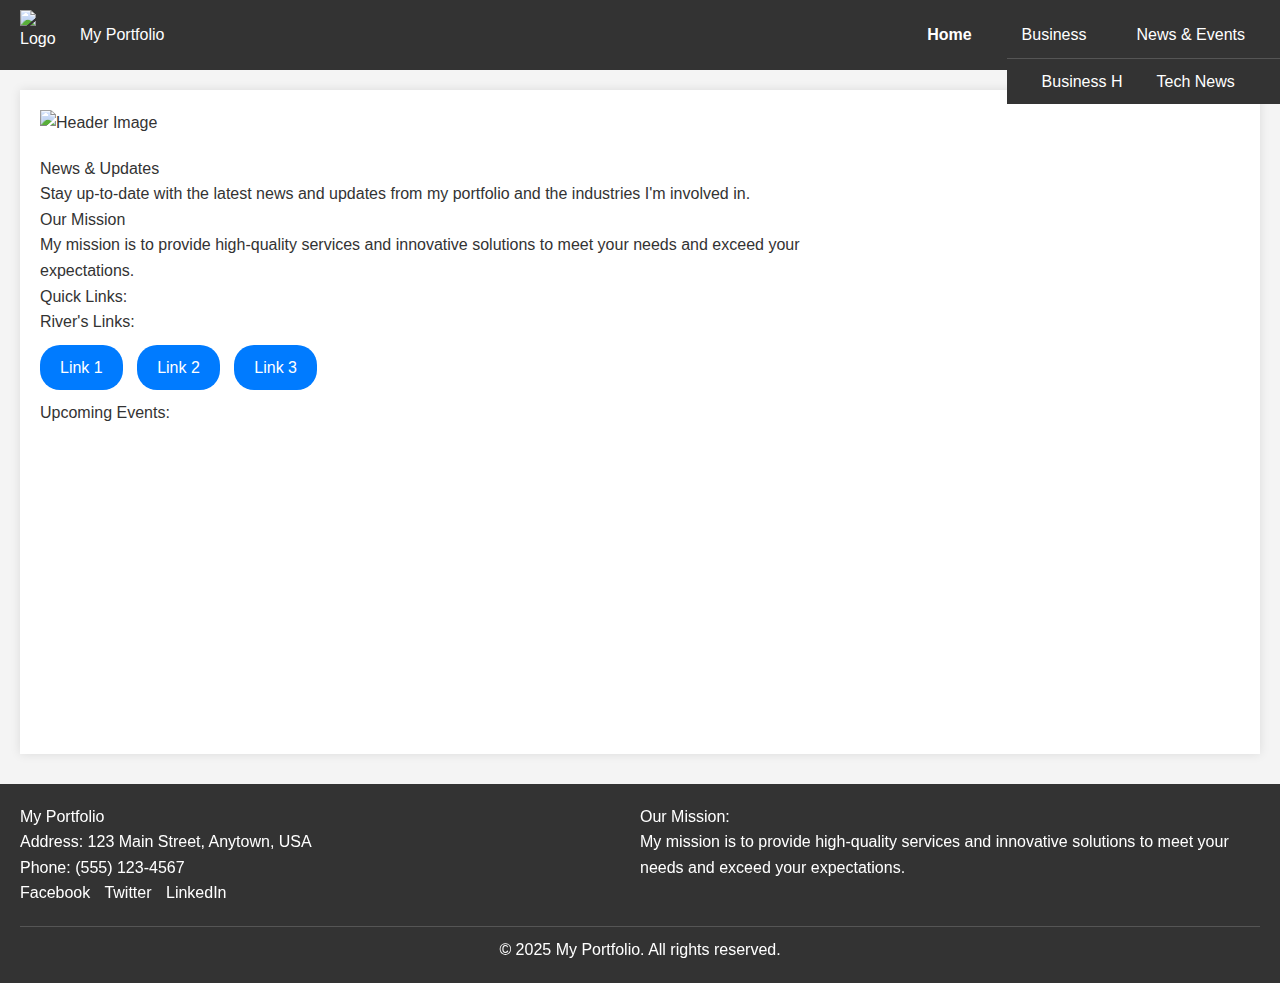
==== index.html @ 4716cccf "Update index.html" ====
<!DOCTYPE html>
<html lang="en">
<head>
    <meta charset="UTF-8">
    <meta name="viewport" content="width=device-width, initial-scale=1.0">
    <title>My Portfolio</title>
    <link rel="stylesheet" href="css/style.css">
</head>
<body>
    <header class="main-header">
        <div class="logo-name">
            <img src="images/logo.png" alt="Logo" class="logo">
            <h1>My Portfolio</h1>
        </div>
        <nav class="main-nav">
            <ul>
                <li><a href="index.html" class="active">Home</a></li>
                <li class="dropdown">
                    <a href="#">Business</a>
                    <ul class="dropdown-menu">
                        <li><a href="business-hours.html">Business Hours</a></li>
                        <li><a href="about.html">About My Business</a></li>
                    </ul>
                </li>
                <li class="dropdown">
                    <a href="#">News & Events</a>
                    <ul class="dropdown-menu">
                        <li><a href="tech-news.html">Tech News</a></li>
                        <li><a href="crime-news.html">Crime News</a></li>
                    </ul>
                </li>
            </ul>
        </nav>
    </header>

    <div class="container">
        <section class="hero">
            <img src="images/header-image.jpg" alt="Header Image" class="hero-image">
        </section>

        <section class="content-columns">
            <div class="left-column">
                <section class="news-updates">
                    <h2>News & Updates</h2>
                    <p>Stay up-to-date with the latest news and updates from my portfolio and the industries I'm involved in.</p>
                </section>

                <section class="our-mission">
                    <h2>Our Mission</h2>
                    <p>My mission is to provide high-quality services and innovative solutions to meet your needs and exceed your expectations.</p>
                </section>

                <section class="quick-links">
                    <h2>Quick Links:</h2>
                    <div class="rivers-links">
                        <h3>River's Links:</h3>
                        <div class="link-buttons">
                            <a href="#" class="pill-button" target="_blank">Link 1</a>
                            <a href="#" class="pill-button" target="_blank">Link 2</a>
                            <a href="#" class="pill-button" target="_blank">Link 3</a>
                            </div>
                    </div>
                </section>

                <section class="upcoming-events">
                    <h2>Upcoming Events:</h2>
                    <iframe src="https://calendar.google.com/calendar/embed?src=your_google_calendar_id&ctz=Your_Timezone" style="border: 0" width="100%" height="300" frameborder="0" scrolling="no"></iframe>
                    </section>
            </div>
            <div class="right-column">
                </div>
        </section>
    </div>

    <footer class="main-footer">
        <div class="footer-columns">
            <div class="footer-left">
                <h3>My Portfolio</h3>
                <p>Address: 123 Main Street, Anytown, USA</p>
                <p>Phone: (555) 123-4567</p>
                <div class="social-links">
                    <a href="#" target="_blank">Facebook</a>
                    <a href="#" target="_blank">Twitter</a>
                    <a href="#" target="_blank">LinkedIn</a>
                    </div>
            </div>
            <div class="footer-right">
                <h3>Our Mission:</h3>
                <p>My mission is to provide high-quality services and innovative solutions to meet your needs and exceed your expectations.</p>
            </div>
        </div>
        <div class="copyright">
            <p>&copy; 2025 My Portfolio. All rights reserved.</p>
        </div>
    </footer>

    <script src="js/script.js"></script>
</body>
</html>
---- css/style.css ----
/* Basic Reset */
body, h1, h2, h3, h4, h5, h6, p, ul, li, a {
    margin: 0;
    padding: 0;
    border: 0;
    font-size: 100%;
    font: inherit;
    vertical-align: baseline;
    text-decoration: none;
    list-style: none;
    color: inherit;
}

body {
    font-family: sans-serif;
    line-height: 1.6;
    background-color: #f4f4f4;
    color: #333;
}

.container {
    max-width: 1200px;
    margin: 20px auto;
    padding: 20px;
    background-color: #fff;
    box-shadow: 0 0 10px rgba(0, 0, 0, 0.1);
}

/* Header Styling */
.main-header {
    background-color: #333;
    color: #fff;
    padding: 10px 20px;
    display: flex;
    justify-content: space-between;
    align-items: center;
}

.logo-name {
    display: flex;
    align-items: center;
}

.logo {
    width: 50px;
    height: 50px;
    margin-right: 10px;
}

.main-nav ul {
    display: flex;
}

.main-nav ul li {
    margin-left: 20px;
    position: relative;
}

.main-nav ul li a {
    color: #fff;
    display: block;
    padding: 10px 15px;
}

.main-nav ul li a.active {
    font-weight: bold;
}

/* Dropdown Styling */
.dropdown-menu {
    position: absolute;
    top: 100%;
    left: 0;
    background-color: #333;
    border-top: 1px solid #555;
    display: none;
    z-index: 10;
}

.dropdown:hover .dropdown-menu {
    display: block;
}

.dropdown-menu li {
    margin: 0;
}

.dropdown-menu li a {
    padding: 10px 15px;
    display: block;
    width: 150px; /* Adjust width as needed */
}

.dropdown-menu li a:hover {
    background-color: #555;
}

.active-dropdown > a {
    font-weight: bold;
}

/* Hero Section */
.hero-image {
    width: 100%;
    height: auto;
    display: block;
    margin-bottom: 20px;
}

/* Content Columns */
.content-columns {
    display: flex;
    gap: 20px;
}

.left-column {
    flex: 2;
}

.right-column {
    flex: 1;
}

/* Pill Button */
.pill-button {
    display: inline-block;
    padding: 10px 20px;
    background-color: #007bff;
    color: #fff;
    border-radius: 20px;
    margin-right: 10px;
    margin-bottom: 10px;
}

.pill-button:hover {
    background-color: #0056b3;
}

.rivers-links .link-buttons {
    margin-top: 10px;
}

/* Footer Styling */
.main-footer {
    background-color: #333;
    color: #fff;
    padding: 20px;
    margin-top: 30px;
}

.footer-columns {
    display: flex;
    justify-content: space-between;
    margin-bottom: 20px;
}

.footer-left, .footer-right {
    flex: 1;
}

.footer-right h3 {
    margin-top: 0;
}

.social-links a {
    color: #fff;
    margin-right: 10px;
}

.copyright {
    text-align: center;
    padding-top: 10px;
    border-top: 1px solid #555;
}
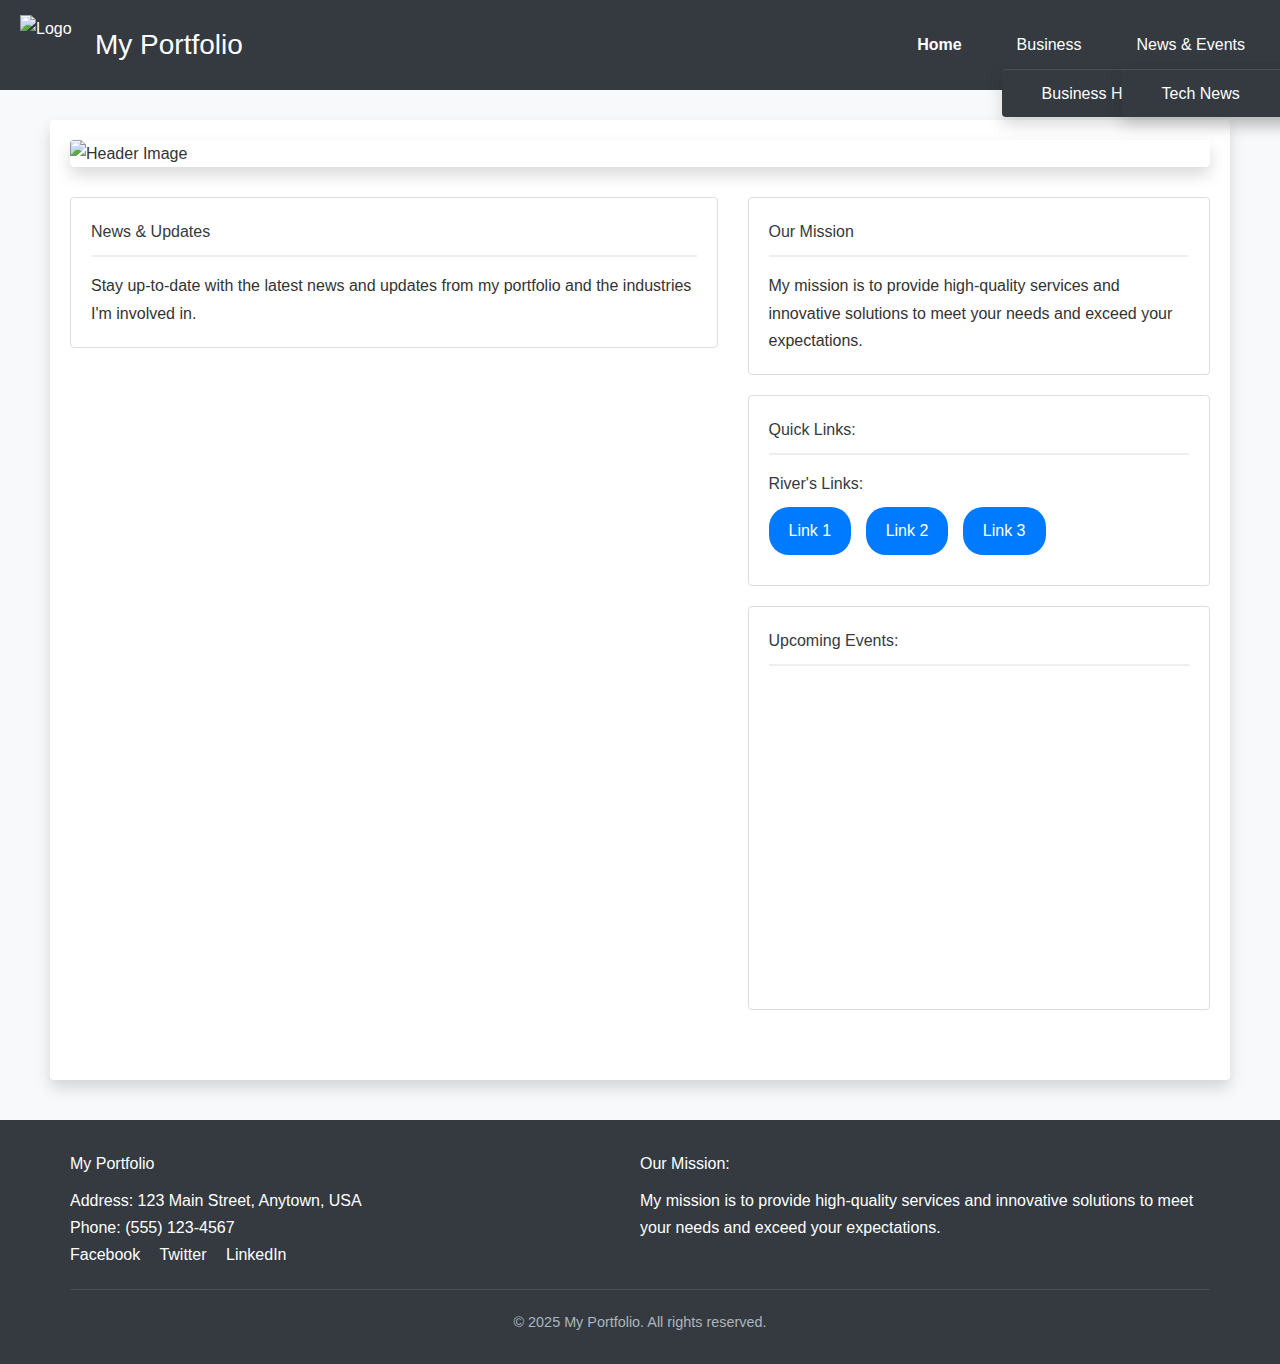
==== commit cfc3333b: "Update index.html" ====
--- a/index.html
+++ b/index.html
@@ -44,7 +44,8 @@
                     <h2>News & Updates</h2>
                     <p>Stay up-to-date with the latest news and updates from my portfolio and the industries I'm involved in.</p>
                 </section>
-
+            </div>
+            <div class="right-column">
                 <section class="our-mission">
                     <h2>Our Mission</h2>
                     <p>My mission is to provide high-quality services and innovative solutions to meet your needs and exceed your expectations.</p>
@@ -54,7 +55,7 @@
                     <h2>Quick Links:</h2>
                     <div class="rivers-links">
                         <h3>River's Links:</h3>
-                        <div class="link-buttons">
+                        <div class="link-buttons-vertical">
                             <a href="#" class="pill-button" target="_blank">Link 1</a>
                             <a href="#" class="pill-button" target="_blank">Link 2</a>
                             <a href="#" class="pill-button" target="_blank">Link 3</a>
@@ -67,8 +68,6 @@
                     <iframe src="https://calendar.google.com/calendar/embed?src=your_google_calendar_id&ctz=Your_Timezone" style="border: 0" width="100%" height="300" frameborder="0" scrolling="no"></iframe>
                     </section>
             </div>
-            <div class="right-column">
-                </div>
         </section>
     </div>
 
--- a/css/style.css
+++ b/css/style.css
@@ -12,28 +12,31 @@
 }
 
 body {
-    font-family: sans-serif;
-    line-height: 1.6;
-    background-color: #f4f4f4;
+    font-family: 'Segoe UI', Tahoma, Geneva, Verdana, sans-serif; /* More modern font */
+    line-height: 1.7; /* Improved readability */
+    background-color: #f8f9fa; /* Lighter background */
     color: #333;
+    margin: 0; /* Ensure no default body margin */
 }
 
 .container {
-    max-width: 1200px;
-    margin: 20px auto;
+    max-width: 1140px; /* Standard Bootstrap container width */
+    margin: 30px auto; /* More top/bottom margin */
     padding: 20px;
     background-color: #fff;
-    box-shadow: 0 0 10px rgba(0, 0, 0, 0.1);
+    box-shadow: 0 0.5rem 1rem rgba(0, 0, 0, 0.15); /* Softer shadow */
+    border-radius: 0.25rem; /* Slightly rounded corners */
 }
 
 /* Header Styling */
 .main-header {
-    background-color: #333;
-    color: #fff;
-    padding: 10px 20px;
+    background-color: #343a40; /* Darker, more professional header */
+    color: #fff;
+    padding: 15px 20px;
     display: flex;
     justify-content: space-between;
     align-items: center;
+    margin-bottom: 20px; /* Space below header */
 }
 
 .logo-name {
@@ -42,9 +45,13 @@
 }
 
 .logo {
-    width: 50px;
-    height: 50px;
-    margin-right: 10px;
+    width: 60px;
+    height: 60px;
+    margin-right: 15px;
+}
+
+.logo-name h1 {
+    font-size: 1.75rem; /* Slightly larger logo name */
 }
 
 .main-nav ul {
@@ -52,7 +59,7 @@
 }
 
 .main-nav ul li {
-    margin-left: 20px;
+    margin-left: 25px;
     position: relative;
 }
 
@@ -60,10 +67,16 @@
     color: #fff;
     display: block;
     padding: 10px 15px;
+    transition: color 0.3s ease; /* Smooth hover effect */
+}
+
+.main-nav ul li a:hover {
+    color: #adb5bd; /* Lighter color on hover */
 }
 
 .main-nav ul li a.active {
     font-weight: bold;
+    color: #fff; /* Ensure active link is still white */
 }
 
 /* Dropdown Styling */
@@ -71,10 +84,12 @@
     position: absolute;
     top: 100%;
     left: 0;
-    background-color: #333;
-    border-top: 1px solid #555;
+    background-color: #343a40;
+    border-top: 1px solid #495057;
     display: none;
     z-index: 10;
+    border-radius: 0.25rem;
+    box-shadow: 0 0.5rem 1rem rgba(0, 0, 0, 0.15);
 }
 
 .dropdown:hover .dropdown-menu {
@@ -86,13 +101,13 @@
 }
 
 .dropdown-menu li a {
-    padding: 10px 15px;
-    display: block;
-    width: 150px; /* Adjust width as needed */
+    padding: 10px 20px;
+    display: block;
+    width: 200px; /* Adjust width as needed */
 }
 
 .dropdown-menu li a:hover {
-    background-color: #555;
+    background-color: #495057;
 }
 
 .active-dropdown > a {
@@ -100,25 +115,46 @@
 }
 
 /* Hero Section */
+.hero {
+    margin-bottom: 30px;
+}
+
 .hero-image {
     width: 100%;
     height: auto;
     display: block;
-    margin-bottom: 20px;
+    border-radius: 0.25rem;
+    box-shadow: 0 0.5rem 1rem rgba(0, 0, 0, 0.15);
 }
 
 /* Content Columns */
 .content-columns {
     display: flex;
-    gap: 20px;
+    gap: 30px;
+    margin-bottom: 30px;
 }
 
 .left-column {
-    flex: 2;
+    flex: 7; /* Adjust proportions as needed */
 }
 
 .right-column {
-    flex: 1;
+    flex: 5; /* Adjust proportions as needed */
+}
+
+.news-updates, .our-mission, .quick-links, .upcoming-events {
+    background-color: #fff;
+    padding: 20px;
+    margin-bottom: 20px;
+    border: 1px solid #ddd;
+    border-radius: 0.25rem;
+}
+
+.news-updates h2, .our-mission h2, .quick-links h2, .upcoming-events h2 {
+    border-bottom: 2px solid #eee;
+    padding-bottom: 10px;
+    margin-bottom: 15px;
+    color: #343a40; /* Darker heading color */
 }
 
 /* Pill Button */
@@ -130,45 +166,72 @@
     border-radius: 20px;
     margin-right: 10px;
     margin-bottom: 10px;
+    transition: background-color 0.3s ease;
 }
 
 .pill-button:hover {
     background-color: #0056b3;
 }
 
+.rivers-links {
+    margin-top: 15px;
+}
+
+.rivers-links h3 {
+    margin-top: 0;
+    margin-bottom: 10px;
+    color: #343a40;
+}
+
 .rivers-links .link-buttons {
     margin-top: 10px;
 }
 
 /* Footer Styling */
 .main-footer {
-    background-color: #333;
-    color: #fff;
-    padding: 20px;
-    margin-top: 30px;
+    background-color: #343a40;
+    color: #fff;
+    padding: 30px 20px;
+    margin-top: 40px;
 }
 
 .footer-columns {
     display: flex;
     justify-content: space-between;
-    margin-bottom: 20px;
+    max-width: 1140px;
+    margin: 0 auto;
+    padding-bottom: 20px;
+    border-bottom: 1px solid #495057;
 }
 
 .footer-left, .footer-right {
     flex: 1;
 }
 
+/* Corrected Footer Order */
+.footer-left h3 {
+    margin-top: 0;
+    margin-bottom: 10px;
+}
+
 .footer-right h3 {
     margin-top: 0;
+    margin-bottom: 10px;
 }
 
 .social-links a {
     color: #fff;
-    margin-right: 10px;
+    margin-right: 15px;
+    transition: color 0.3s ease;
+}
+
+.social-links a:hover {
+    color: #adb5bd;
 }
 
 .copyright {
     text-align: center;
-    padding-top: 10px;
-    border-top: 1px solid #555;
-}
+    padding-top: 20px;
+    color: #adb5bd;
+    font-size: 0.9em;
+}
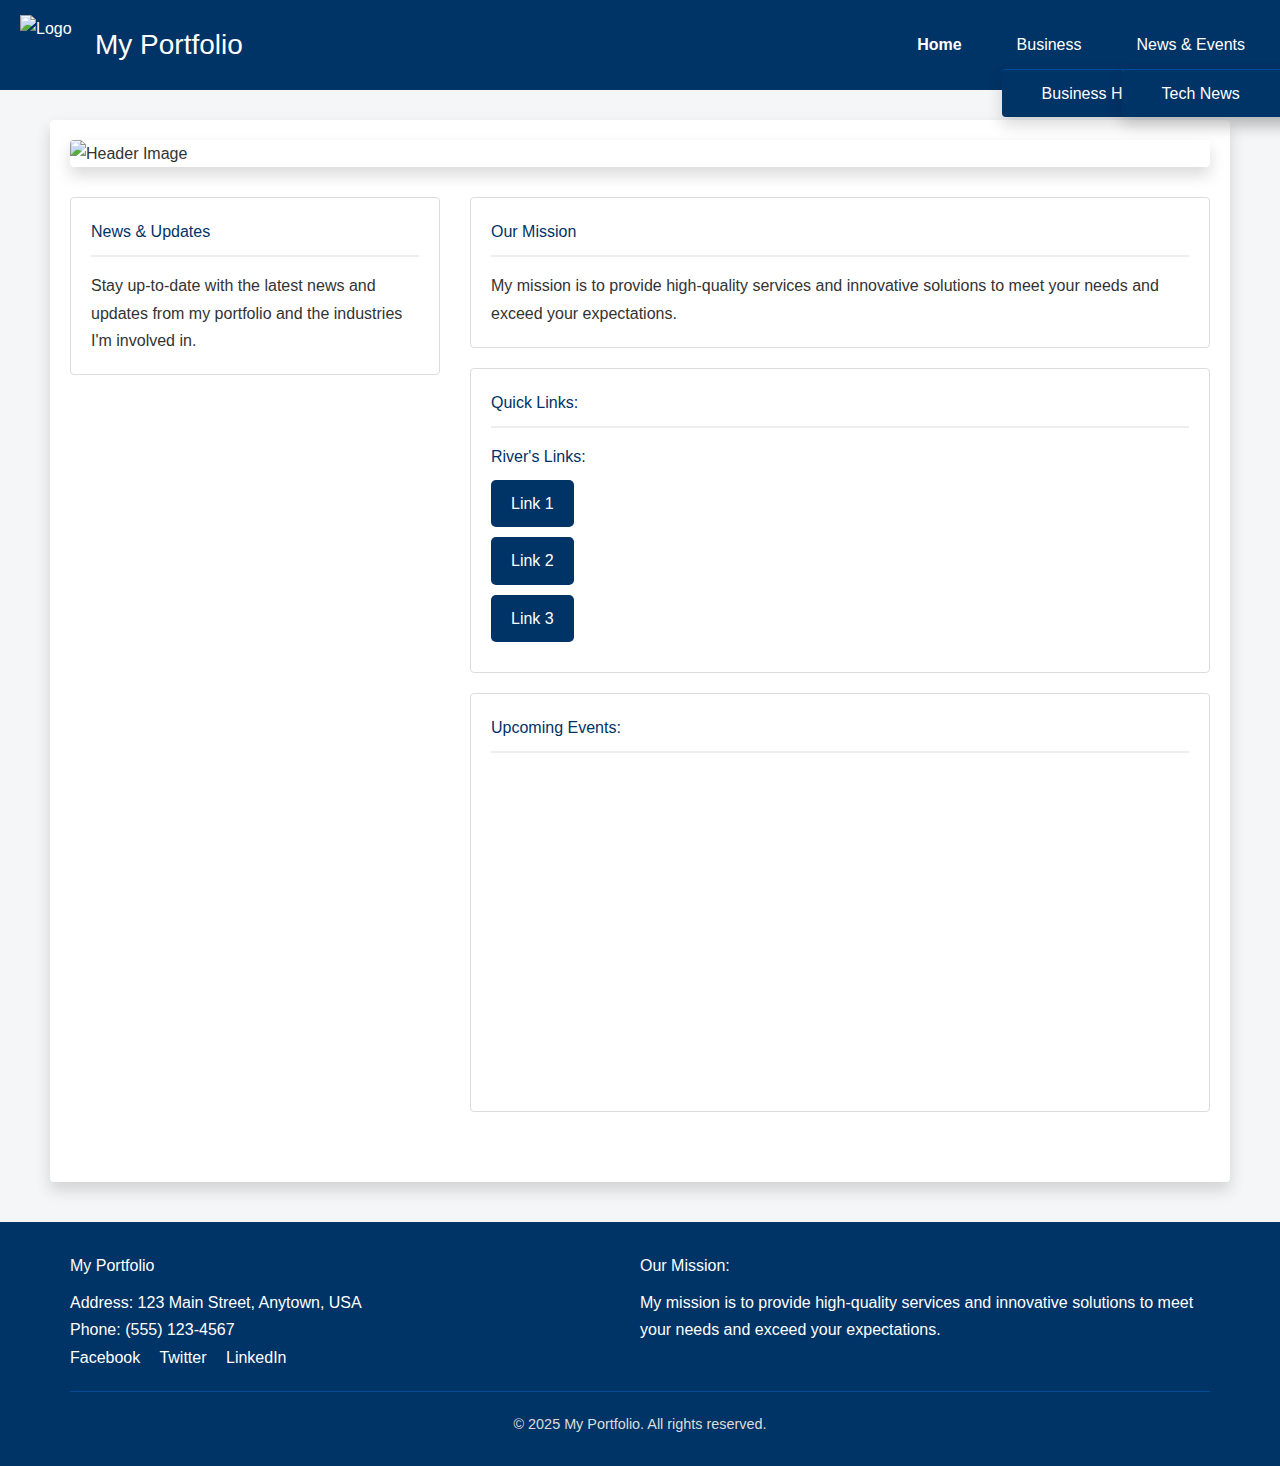
==== commit 9fcfaad8: "Update index.html" ====
--- a/index.html
+++ b/index.html
@@ -13,24 +13,24 @@
             <h1>My Portfolio</h1>
         </div>
         <nav class="main-nav">
-            <ul>
-                <li><a href="index.html" class="active">Home</a></li>
-                <li class="dropdown">
-                    <a href="#">Business</a>
-                    <ul class="dropdown-menu">
-                        <li><a href="business-hours.html">Business Hours</a></li>
-                        <li><a href="about.html">About My Business</a></li>
-                    </ul>
-                </li>
-                <li class="dropdown">
-                    <a href="#">News & Events</a>
-                    <ul class="dropdown-menu">
-                        <li><a href="tech-news.html">Tech News</a></li>
-                        <li><a href="crime-news.html">Crime News</a></li>
-                    </ul>
-                </li>
+    <ul>
+        <li><a href="index.html" class="active">Home</a></li>
+        <li class="dropdown">
+            <a href="#">Business</a>
+            <ul class="dropdown-menu">
+                <li><a href="business-hours.html">Business Hours</a></li>
+                <li><a href="about.html">About My Business</a></li>
             </ul>
-        </nav>
+        </li>
+        <li class="dropdown">
+            <a href="#">News & Events</a>
+            <ul class="dropdown-menu">
+                <li><a href="tech-news.html">Tech News</a></li>
+                <li><a href="crime-news.html">Crime News</a></li>
+            </ul>
+        </li>
+    </ul>
+</nav>
     </header>
 
     <div class="container">
--- a/css/style.css
+++ b/css/style.css
@@ -12,31 +12,31 @@
 }
 
 body {
-    font-family: 'Segoe UI', Tahoma, Geneva, Verdana, sans-serif; /* More modern font */
-    line-height: 1.7; /* Improved readability */
-    background-color: #f8f9fa; /* Lighter background */
+    font-family: 'Segoe UI', Tahoma, Geneva, Verdana, sans-serif;
+    line-height: 1.7;
+    background-color: #f4f6f8; /* Very light gray background */
     color: #333;
-    margin: 0; /* Ensure no default body margin */
+    margin: 0;
 }
 
 .container {
-    max-width: 1140px; /* Standard Bootstrap container width */
-    margin: 30px auto; /* More top/bottom margin */
+    max-width: 1140px;
+    margin: 30px auto;
     padding: 20px;
     background-color: #fff;
-    box-shadow: 0 0.5rem 1rem rgba(0, 0, 0, 0.15); /* Softer shadow */
-    border-radius: 0.25rem; /* Slightly rounded corners */
+    box-shadow: 0 0.5rem 1rem rgba(0, 0, 0, 0.15);
+    border-radius: 0.25rem;
 }
 
 /* Header Styling */
 .main-header {
-    background-color: #343a40; /* Darker, more professional header */
+    background-color: #003366; /* Dark Blue Header */
     color: #fff;
     padding: 15px 20px;
     display: flex;
     justify-content: space-between;
     align-items: center;
-    margin-bottom: 20px; /* Space below header */
+    margin-bottom: 20px;
 }
 
 .logo-name {
@@ -51,7 +51,7 @@
 }
 
 .logo-name h1 {
-    font-size: 1.75rem; /* Slightly larger logo name */
+    font-size: 1.75rem;
 }
 
 .main-nav ul {
@@ -67,16 +67,16 @@
     color: #fff;
     display: block;
     padding: 10px 15px;
-    transition: color 0.3s ease; /* Smooth hover effect */
+    transition: color 0.3s ease;
 }
 
 .main-nav ul li a:hover {
-    color: #adb5bd; /* Lighter color on hover */
+    color: #ddd;
 }
 
 .main-nav ul li a.active {
     font-weight: bold;
-    color: #fff; /* Ensure active link is still white */
+    color: #fff;
 }
 
 /* Dropdown Styling */
@@ -84,8 +84,8 @@
     position: absolute;
     top: 100%;
     left: 0;
-    background-color: #343a40;
-    border-top: 1px solid #495057;
+    background-color: #003366; /* Dark Blue Dropdown */
+    border-top: 1px solid #004d99;
     display: none;
     z-index: 10;
     border-radius: 0.25rem;
@@ -103,11 +103,11 @@
 .dropdown-menu li a {
     padding: 10px 20px;
     display: block;
-    width: 200px; /* Adjust width as needed */
+    width: 200px;
 }
 
 .dropdown-menu li a:hover {
-    background-color: #495057;
+    background-color: #004d99;
 }
 
 .active-dropdown > a {
@@ -135,11 +135,11 @@
 }
 
 .left-column {
-    flex: 7; /* Adjust proportions as needed */
+    flex: 4; /* Adjusted to be narrower */
 }
 
 .right-column {
-    flex: 5; /* Adjust proportions as needed */
+    flex: 8; /* Adjusted to be wider */
 }
 
 .news-updates, .our-mission, .quick-links, .upcoming-events {
@@ -154,14 +154,14 @@
     border-bottom: 2px solid #eee;
     padding-bottom: 10px;
     margin-bottom: 15px;
-    color: #343a40; /* Darker heading color */
+    color: #003366; /* Dark Blue Headings */
 }
 
 /* Pill Button */
 .pill-button {
     display: inline-block;
     padding: 10px 20px;
-    background-color: #007bff;
+    background-color: #007bff; /* Keeping a blue for accent */
     color: #fff;
     border-radius: 20px;
     margin-right: 10px;
@@ -180,16 +180,41 @@
 .rivers-links h3 {
     margin-top: 0;
     margin-bottom: 10px;
-    color: #343a40;
-}
-
-.rivers-links .link-buttons {
-    margin-top: 10px;
+    color: #003366; /* Dark Blue Title */
+    display: block;
+}
+
+/* Vertical Button Layout */
+.rivers-links .link-buttons-vertical {
+    margin-top: 0;
+}
+
+.rivers-links .link-buttons-vertical .pill-button {
+    display: block;
+    margin-bottom: 10px;
+    margin-right: 0;
+    width: fit-content;
+    background-color: #003366; /* Dark Blue Buttons */
+    border-radius: 5px; /* Slightly Rounded Corners */
+}
+
+.rivers-links .link-buttons-vertical .pill-button:hover {
+    background-color: #004d99;
+}
+
+.rivers-links .link-buttons-vertical .pill-button a {
+    color: #fff; /* White text for buttons */
+    display: block; /* Make the entire button clickable */
+    padding: 10px 15px; /* Add padding to the link inside the button */
+}
+
+.upcoming-events iframe {
+    margin-top: 15px;
 }
 
 /* Footer Styling */
 .main-footer {
-    background-color: #343a40;
+    background-color: #003366; /* Dark Blue Footer */
     color: #fff;
     padding: 30px 20px;
     margin-top: 40px;
@@ -201,7 +226,7 @@
     max-width: 1140px;
     margin: 0 auto;
     padding-bottom: 20px;
-    border-bottom: 1px solid #495057;
+    border-bottom: 1px solid #004d99;
 }
 
 .footer-left, .footer-right {
@@ -226,12 +251,12 @@
 }
 
 .social-links a:hover {
-    color: #adb5bd;
+    color: #ddd;
 }
 
 .copyright {
     text-align: center;
     padding-top: 20px;
-    color: #adb5bd;
+    color: #ddd;
     font-size: 0.9em;
 }
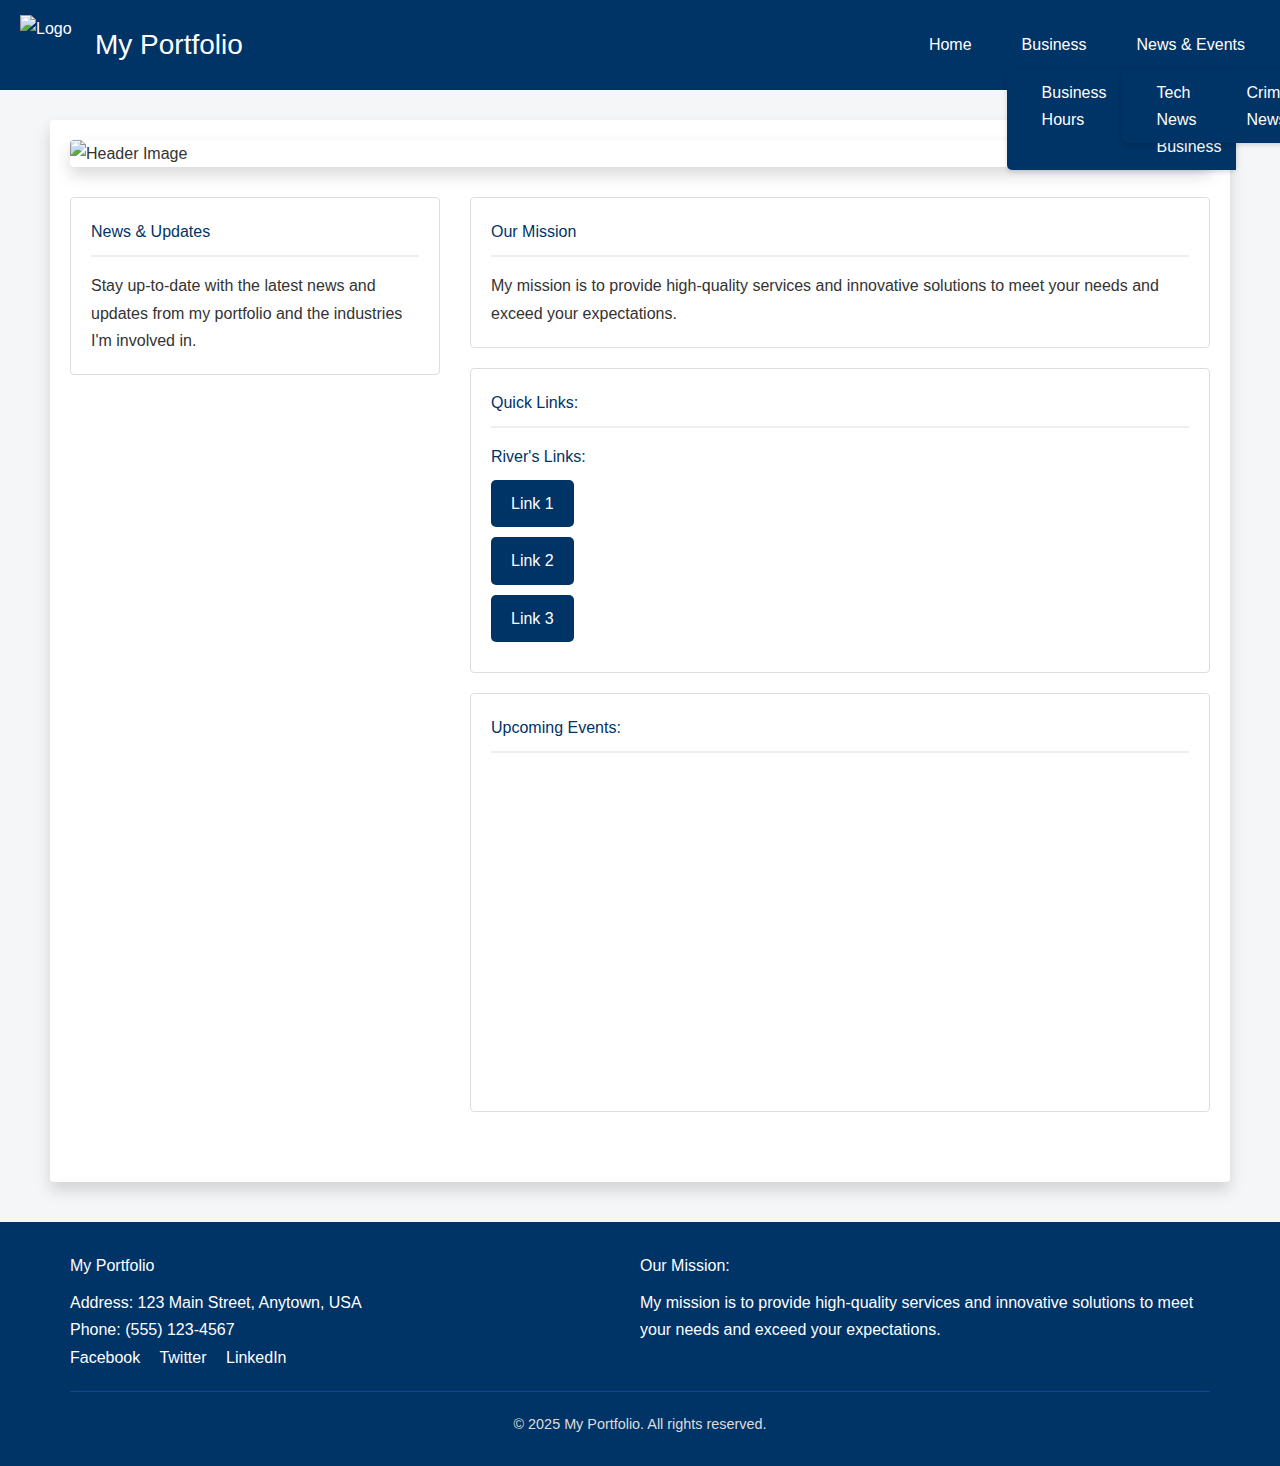
==== commit 1abaf9c0: "Update index.html" ====
--- a/index.html
+++ b/index.html
@@ -8,30 +8,30 @@
 </head>
 <body>
     <header class="main-header">
-        <div class="logo-name">
-            <img src="images/logo.png" alt="Logo" class="logo">
-            <h1>My Portfolio</h1>
-        </div>
-        <nav class="main-nav">
-    <ul>
-        <li><a href="index.html" class="active">Home</a></li>
-        <li class="dropdown">
-            <a href="#">Business</a>
-            <ul class="dropdown-menu">
-                <li><a href="business-hours.html">Business Hours</a></li>
-                <li><a href="about.html">About My Business</a></li>
-            </ul>
-        </li>
-        <li class="dropdown">
-            <a href="#">News & Events</a>
-            <ul class="dropdown-menu">
-                <li><a href="tech-news.html">Tech News</a></li>
-                <li><a href="crime-news.html">Crime News</a></li>
-            </ul>
-        </li>
-    </ul>
-</nav>
-    </header>
+    <div class="logo-name">
+        <img src="images/logo.png" alt="Logo" class="logo">
+        <h1>My Portfolio</h1>
+    </div>
+    <nav class="main-nav">
+        <ul>
+            <li><a href="index.html" class="active">Home</a></li>
+            <li class="dropdown">
+                <a href="#">Business</a>
+                <ul class="dropdown-menu">
+                    <li><a href="business-hours.html">Business Hours</a></li>
+                    <li><a href="about.html">About My Business</a></li>
+                </ul>
+            </li>
+            <li class="dropdown">
+                <a href="#">News & Events</a>
+                <ul class="dropdown-menu">
+                    <li><a href="tech-news.html">Tech News</a></li>
+                    <li><a href="crime-news.html">Crime News</a></li>
+                </ul>
+            </li>
+        </ul>
+    </nav>
+</header>
 
     <div class="container">
         <section class="hero">
--- a/css/style.css
+++ b/css/style.css
@@ -54,46 +54,47 @@
     font-size: 1.75rem;
 }
 
+/* Main Navigation */
 .main-nav ul {
-    display: flex;
+    list-style: none;
+    display: flex;
+    padding: 0;
+    margin: 0;
 }
 
 .main-nav ul li {
-    margin-left: 25px;
     position: relative;
+    margin-left: 20px;
 }
 
 .main-nav ul li a {
     color: #fff;
-    display: block;
     padding: 10px 15px;
-    transition: color 0.3s ease;
+    display: inline-block;
+    background-color: #003366; /* Dark blue */
+    transition: background-color 0.3s ease;
 }
 
 .main-nav ul li a:hover {
-    color: #ddd;
-}
-
-.main-nav ul li a.active {
-    font-weight: bold;
-    color: #fff;
-}
-
-/* Dropdown Styling */
+    background-color: #004d99; /* Lighter blue */
+}
+
+/* Dropdown Menu */
 .dropdown-menu {
+    display: none; /* Hidden by default */
     position: absolute;
-    top: 100%;
+    top: 100%; /* Aligns dropdown below the parent */
     left: 0;
-    background-color: #003366; /* Dark Blue Dropdown */
-    border-top: 1px solid #004d99;
-    display: none;
-    z-index: 10;
-    border-radius: 0.25rem;
-    box-shadow: 0 0.5rem 1rem rgba(0, 0, 0, 0.15);
+    background-color: #003366; /* Dark blue */
+    padding: 10px 0;
+    list-style: none;
+    border-radius: 5px;
+    box-shadow: 0 2px 5px rgba(0, 0, 0, 0.15);
+    z-index: 1000;
 }
 
 .dropdown:hover .dropdown-menu {
-    display: block;
+    display: block; /* Show dropdown on hover */
 }
 
 .dropdown-menu li {
@@ -103,15 +104,12 @@
 .dropdown-menu li a {
     padding: 10px 20px;
     display: block;
-    width: 200px;
+    color: white;
+    transition: background-color 0.3s ease;
 }
 
 .dropdown-menu li a:hover {
-    background-color: #004d99;
-}
-
-.active-dropdown > a {
-    font-weight: bold;
+    background-color: #004d99; /* Slightly lighter blue */
 }
 
 /* Hero Section */
@@ -161,7 +159,7 @@
 .pill-button {
     display: inline-block;
     padding: 10px 20px;
-    background-color: #007bff; /* Keeping a blue for accent */
+    background-color: #007bff; /* Blue accent */
     color: #fff;
     border-radius: 20px;
     margin-right: 10px;
@@ -181,7 +179,6 @@
     margin-top: 0;
     margin-bottom: 10px;
     color: #003366; /* Dark Blue Title */
-    display: block;
 }
 
 /* Vertical Button Layout */
@@ -200,12 +197,6 @@
 
 .rivers-links .link-buttons-vertical .pill-button:hover {
     background-color: #004d99;
-}
-
-.rivers-links .link-buttons-vertical .pill-button a {
-    color: #fff; /* White text for buttons */
-    display: block; /* Make the entire button clickable */
-    padding: 10px 15px; /* Add padding to the link inside the button */
 }
 
 .upcoming-events iframe {
@@ -233,7 +224,6 @@
     flex: 1;
 }
 
-/* Corrected Footer Order */
 .footer-left h3 {
     margin-top: 0;
     margin-bottom: 10px;
@@ -260,3 +250,19 @@
     color: #ddd;
     font-size: 0.9em;
 }
+
+/* Responsive Design */
+@media (max-width: 768px) {
+    .content-columns {
+        flex-direction: column;
+    }
+
+    .footer-columns {
+        flex-direction: column;
+    }
+
+    .dropdown-menu {
+        position: static;
+        box-shadow: none;
+    }
+}
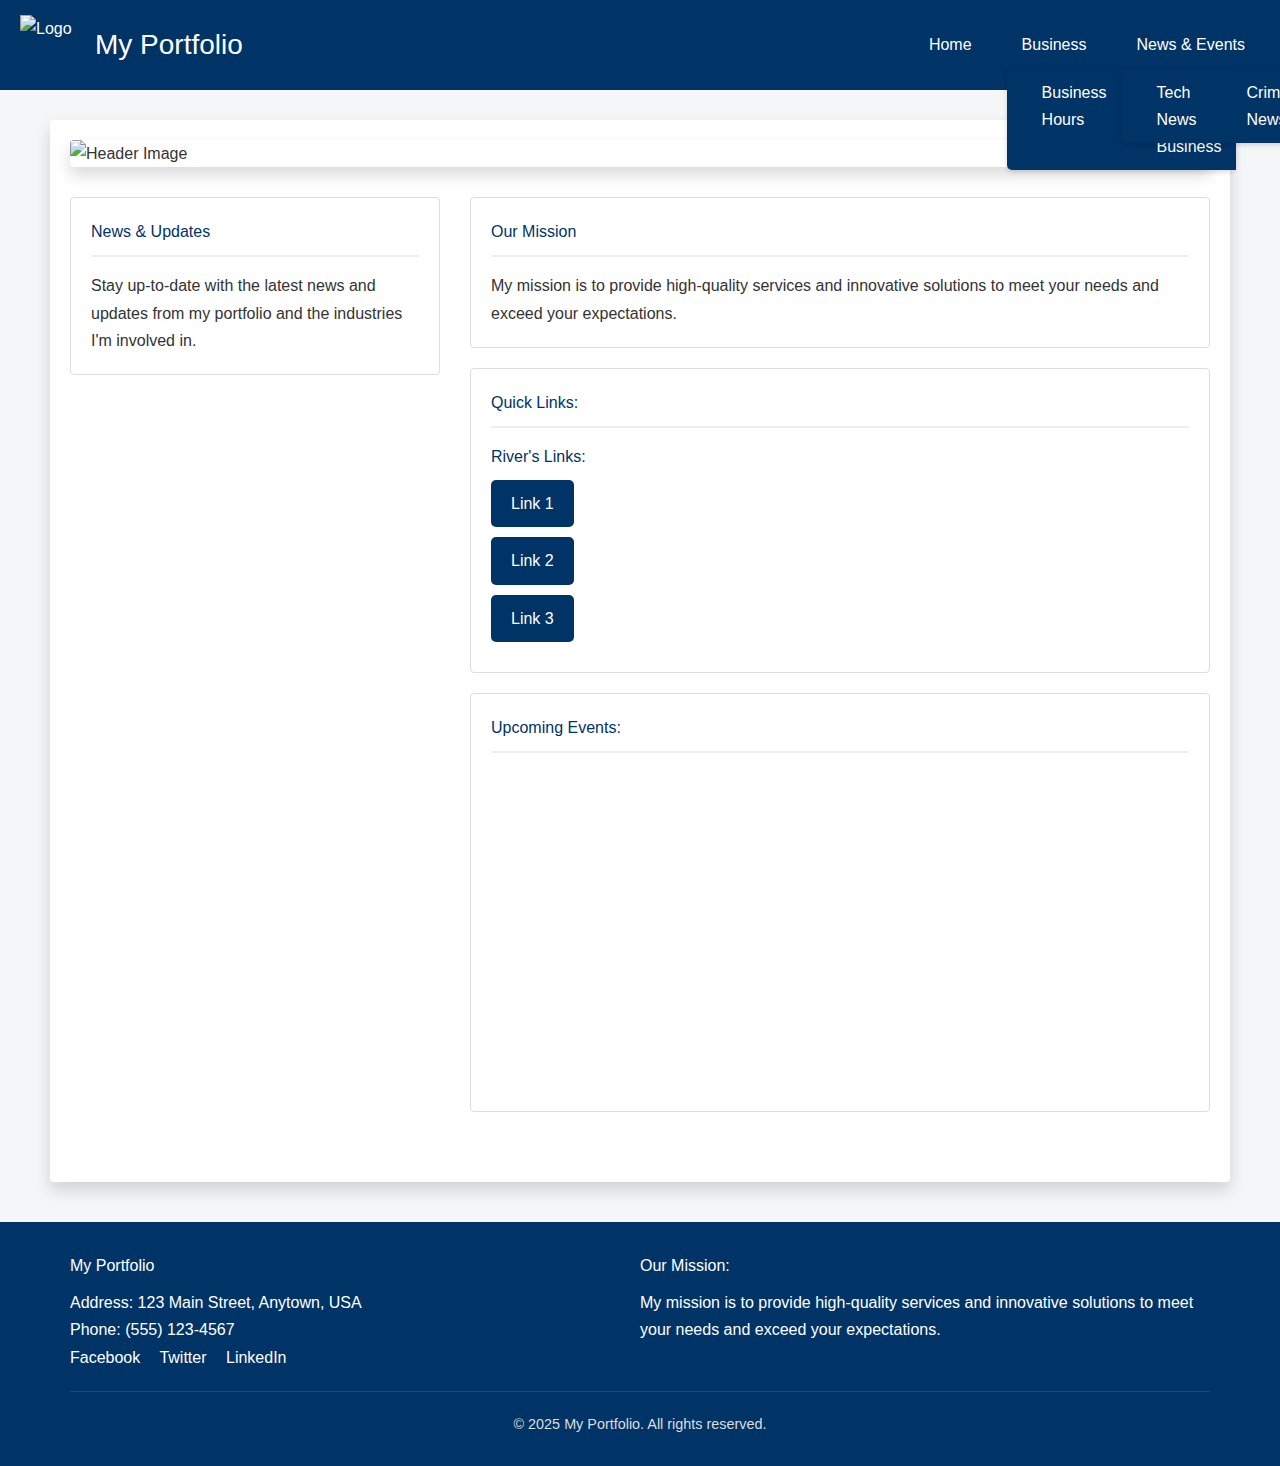
==== commit bebdaa44: "Update index.html" ====
--- a/index.html
+++ b/index.html
@@ -8,30 +8,30 @@
 </head>
 <body>
     <header class="main-header">
-    <div class="logo-name">
-        <img src="images/logo.png" alt="Logo" class="logo">
-        <h1>My Portfolio</h1>
-    </div>
-    <nav class="main-nav">
-        <ul>
-            <li><a href="index.html" class="active">Home</a></li>
-            <li class="dropdown">
-                <a href="#">Business</a>
-                <ul class="dropdown-menu">
-                    <li><a href="business-hours.html">Business Hours</a></li>
-                    <li><a href="about.html">About My Business</a></li>
-                </ul>
-            </li>
-            <li class="dropdown">
-                <a href="#">News & Events</a>
-                <ul class="dropdown-menu">
-                    <li><a href="tech-news.html">Tech News</a></li>
-                    <li><a href="crime-news.html">Crime News</a></li>
-                </ul>
-            </li>
-        </ul>
-    </nav>
-</header>
+        <div class="logo-name">
+            <img src="images/logo.png" alt="Logo" class="logo">
+            <h1>My Portfolio</h1>
+        </div>
+        <nav class="main-nav">
+            <ul>
+                <li><a href="index.html" class="active">Home</a></li>
+                <li class="dropdown">
+                    <a href="#">Business</a>
+                    <ul class="dropdown-menu">
+                        <li><a href="business-hours.html">Business Hours</a></li>
+                        <li><a href="about.html">About My Business</a></li>
+                    </ul>
+                </li>
+                <li class="dropdown">
+                    <a href="#">News & Events</a>
+                    <ul class="dropdown-menu">
+                        <li><a href="tech-news.html">Tech News</a></li>
+                        <li><a href="crime-news.html">Crime News</a></li>
+                    </ul>
+                </li>
+            </ul>
+        </nav>
+    </header>
 
     <div class="container">
         <section class="hero">
@@ -59,40 +59,41 @@
                             <a href="#" class="pill-button" target="_blank">Link 1</a>
                             <a href="#" class="pill-button" target="_blank">Link 2</a>
                             <a href="#" class="pill-button" target="_blank">Link 3</a>
-                            </div>
+                        </div>
                     </div>
                 </section>
 
                 <section class="upcoming-events">
                     <h2>Upcoming Events:</h2>
                     <iframe src="https://calendar.google.com/calendar/embed?src=your_google_calendar_id&ctz=Your_Timezone" style="border: 0" width="100%" height="300" frameborder="0" scrolling="no"></iframe>
-                    </section>
+                </section>
             </div>
         </section>
     </div>
 
     <footer class="main-footer">
-        <div class="footer-columns">
-            <div class="footer-left">
-                <h3>My Portfolio</h3>
-                <p>Address: 123 Main Street, Anytown, USA</p>
-                <p>Phone: (555) 123-4567</p>
-                <div class="social-links">
-                    <a href="#" target="_blank">Facebook</a>
-                    <a href="#" target="_blank">Twitter</a>
-                    <a href="#" target="_blank">LinkedIn</a>
-                    </div>
-            </div>
-            <div class="footer-right">
-                <h3>Our Mission:</h3>
-                <p>My mission is to provide high-quality services and innovative solutions to meet your needs and exceed your expectations.</p>
+    <div class="footer-columns">
+        <div class="footer-left">
+            <h3 id="footer-title">My Portfolio</h3>
+            <p id="footer-address">Address: 123 Main Street, Anytown, USA</p>
+            <p id="footer-phone">Phone: (555) 123-4567</p>
+            <div class="social-links">
+                <a href="#" target="_blank" id="footer-facebook">Facebook</a>
+                <a href="#" target="_blank" id="footer-twitter">Twitter</a>
+                <a href="#" target="_blank" id="footer-linkedin">LinkedIn</a>
             </div>
         </div>
-        <div class="copyright">
-            <p>&copy; 2025 My Portfolio. All rights reserved.</p>
+        <div class="footer-right">
+            <h3>Our Mission:</h3>
+            <p>My mission is to provide high-quality services and innovative solutions to meet your needs and exceed your expectations.</p>
         </div>
-    </footer>
+    </div>
+    <div class="copyright">
+        <p>&copy; <span id="current-year">2025</span> <span id="footer-copyright-title">My Portfolio</span>. All rights reserved.</p>
+    </div>
+</footer>
 
     <script src="js/script.js"></script>
+    <script src="js/content-loader.js"></script>
 </body>
 </html>
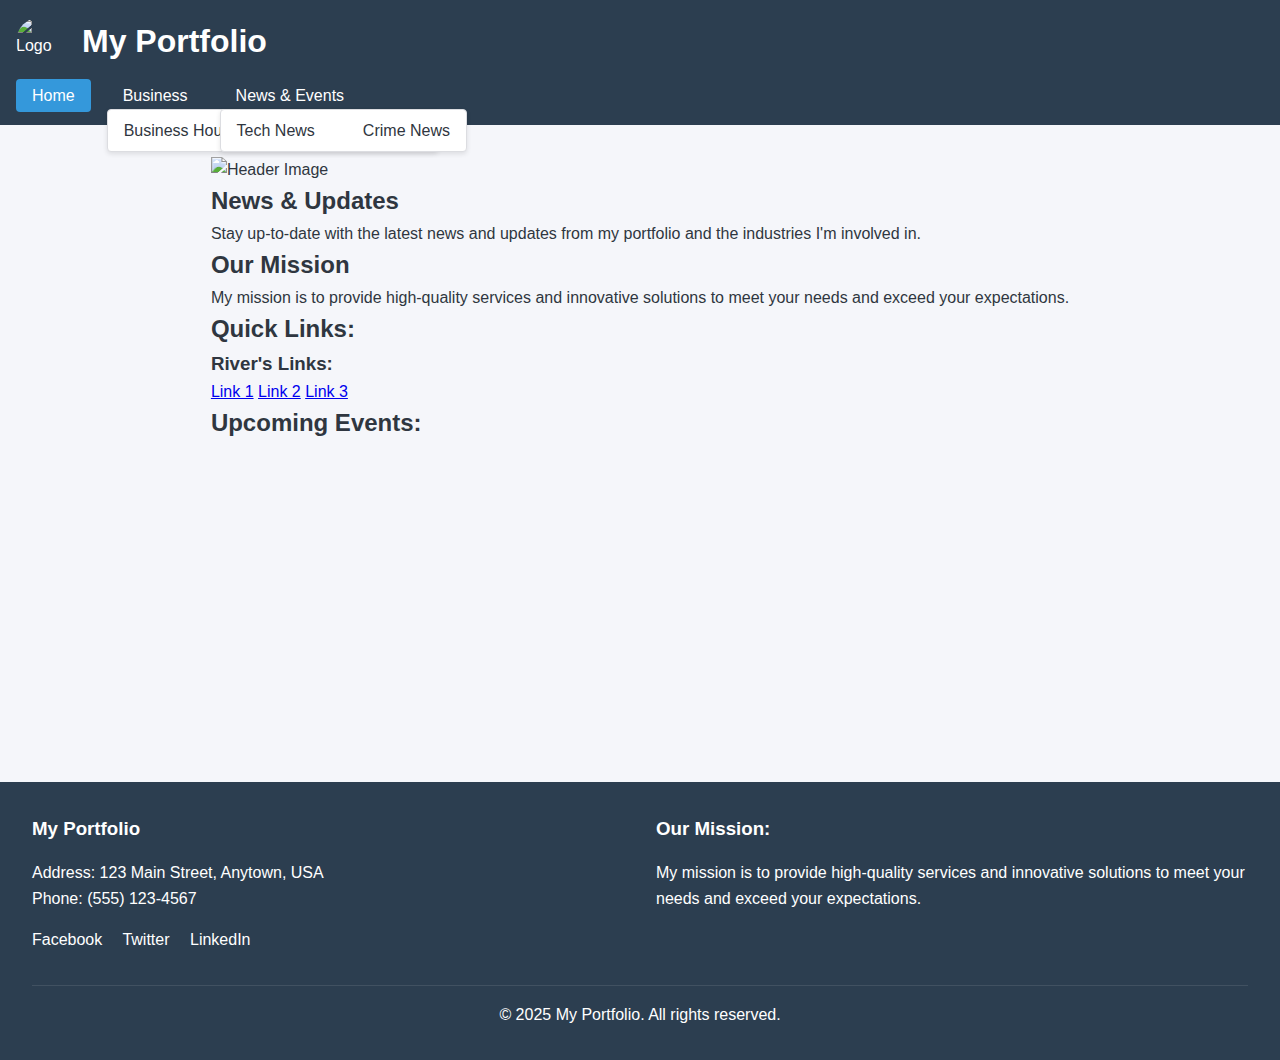
==== commit 9b21d1f2: "Update index.html" ====
--- a/index.html
+++ b/index.html
@@ -71,27 +71,27 @@
         </section>
     </div>
 
-    <footer class="main-footer">
-    <div class="footer-columns">
-        <div class="footer-left">
-            <h3 id="footer-title">My Portfolio</h3>
-            <p id="footer-address">Address: 123 Main Street, Anytown, USA</p>
-            <p id="footer-phone">Phone: (555) 123-4567</p>
-            <div class="social-links">
-                <a href="#" target="_blank" id="footer-facebook">Facebook</a>
-                <a href="#" target="_blank" id="footer-twitter">Twitter</a>
-                <a href="#" target="_blank" id="footer-linkedin">LinkedIn</a>
+     <footer class="main-footer">
+        <div class="footer-columns">
+            <div class="footer-left">
+                <h3 id="footer-title">My Portfolio</h3>
+                <p id="footer-address">Address: 123 Main Street, Anytown, USA</p>
+                <p id="footer-phone">Phone: (555) 123-4567</p>
+                <div class="social-links">
+                    <a href="#" target="_blank" id="footer-facebook">Facebook</a>
+                    <a href="#" target="_blank" id="footer-twitter">Twitter</a>
+                    <a href="#" target="_blank" id="footer-linkedin">LinkedIn</a>
+                </div>
+            </div>
+            <div class="footer-right">
+                <h3>Our Mission:</h3>
+                <p>My mission is to provide high-quality services and innovative solutions to meet your needs and exceed your expectations.</p>
             </div>
         </div>
-        <div class="footer-right">
-            <h3>Our Mission:</h3>
-            <p>My mission is to provide high-quality services and innovative solutions to meet your needs and exceed your expectations.</p>
+        <div class="copyright">
+            <p>&copy; <span id="current-year">2025</span> <span id="footer-copyright-title">My Portfolio</span>. All rights reserved.</p>
         </div>
-    </div>
-    <div class="copyright">
-        <p>&copy; <span id="current-year">2025</span> <span id="footer-copyright-title">My Portfolio</span>. All rights reserved.</p>
-    </div>
-</footer>
+    </footer>
 
     <script src="js/script.js"></script>
     <script src="js/content-loader.js"></script>
--- a/css/style.css
+++ b/css/style.css
@@ -1,268 +1,407 @@
-/* Basic Reset */
-body, h1, h2, h3, h4, h5, h6, p, ul, li, a {
+:root {
+    --primary-color: #2c3e50;
+    --secondary-color: #3498db;
+    --background-color: #f5f6fa;
+    --text-color: #2f3640;
+    --border-color: #dcdde1;
+    --success-color: #2ecc71;
+    --warning-color: #f1c40f;
+    --error-color: #e74c3c;
+}
+
+/* Reset and Base Styles */
+* {
     margin: 0;
     padding: 0;
-    border: 0;
-    font-size: 100%;
-    font: inherit;
-    vertical-align: baseline;
-    text-decoration: none;
-    list-style: none;
-    color: inherit;
+    box-sizing: border-box;
 }
 
 body {
-    font-family: 'Segoe UI', Tahoma, Geneva, Verdana, sans-serif;
-    line-height: 1.7;
-    background-color: #f4f6f8; /* Very light gray background */
-    color: #333;
-    margin: 0;
-}
-
-.container {
-    max-width: 1140px;
-    margin: 30px auto;
-    padding: 20px;
-    background-color: #fff;
-    box-shadow: 0 0.5rem 1rem rgba(0, 0, 0, 0.15);
-    border-radius: 0.25rem;
-}
-
-/* Header Styling */
+    font-family: Arial, sans-serif;
+    line-height: 1.6;
+    background-color: var(--background-color);
+    color: var(--text-color);
+    min-height: 100vh;
+    display: flex;
+    flex-direction: column;
+}
+
+/* Header Styles */
 .main-header {
-    background-color: #003366; /* Dark Blue Header */
-    color: #fff;
-    padding: 15px 20px;
-    display: flex;
-    justify-content: space-between;
-    align-items: center;
-    margin-bottom: 20px;
+    background-color: var(--primary-color);
+    color: white;
+    padding: 1rem;
+    position: relative;
 }
 
 .logo-name {
     display: flex;
     align-items: center;
+    gap: 1rem;
 }
 
 .logo {
-    width: 60px;
-    height: 60px;
-    margin-right: 15px;
-}
-
-.logo-name h1 {
-    font-size: 1.75rem;
-}
-
-/* Main Navigation */
+    width: 50px;
+    height: 50px;
+    border-radius: 50%;
+}
+
+/* Navigation Styles */
+.main-nav {
+    margin-top: 1rem;
+}
+
 .main-nav ul {
     list-style: none;
     display: flex;
-    padding: 0;
-    margin: 0;
-}
-
-.main-nav ul li {
+    gap: 1rem;
+}
+
+.main-nav a {
+    color: white;
+    text-decoration: none;
+    padding: 0.5rem 1rem;
+    border-radius: 4px;
+    transition: background-color 0.3s;
+}
+
+.main-nav a:hover {
+    background-color: rgba(255, 255, 255, 0.1);
+}
+
+/* Dropdown Menu */
+.dropdown {
     position: relative;
-    margin-left: 20px;
-}
-
-.main-nav ul li a {
-    color: #fff;
-    padding: 10px 15px;
-    display: inline-block;
-    background-color: #003366; /* Dark blue */
-    transition: background-color 0.3s ease;
-}
-
-.main-nav ul li a:hover {
-    background-color: #004d99; /* Lighter blue */
-}
-
-/* Dropdown Menu */
+}
+
 .dropdown-menu {
-    display: none; /* Hidden by default */
+    display: none;
     position: absolute;
-    top: 100%; /* Aligns dropdown below the parent */
+    top: 100%;
     left: 0;
-    background-color: #003366; /* Dark blue */
-    padding: 10px 0;
-    list-style: none;
-    border-radius: 5px;
-    box-shadow: 0 2px 5px rgba(0, 0, 0, 0.15);
+    background-color: white;
+    border: 1px solid var(--border-color);
+    border-radius: 4px;
+    box-shadow: 0 2px 5px rgba(0,0,0,0.1);
     z-index: 1000;
 }
 
 .dropdown:hover .dropdown-menu {
-    display: block; /* Show dropdown on hover */
+    display: block;
 }
 
 .dropdown-menu li {
-    margin: 0;
-}
-
-.dropdown-menu li a {
-    padding: 10px 20px;
+    white-space: nowrap;
+}
+
+.dropdown-menu a {
+    color: var(--text-color);
+    padding: 0.5rem 1rem;
     display: block;
-    color: white;
-    transition: background-color 0.3s ease;
-}
-
-.dropdown-menu li a:hover {
-    background-color: #004d99; /* Slightly lighter blue */
-}
-
-/* Hero Section */
-.hero {
-    margin-bottom: 30px;
-}
-
-.hero-image {
-    width: 100%;
-    height: auto;
-    display: block;
-    border-radius: 0.25rem;
-    box-shadow: 0 0.5rem 1rem rgba(0, 0, 0, 0.15);
-}
-
-/* Content Columns */
-.content-columns {
-    display: flex;
-    gap: 30px;
-    margin-bottom: 30px;
-}
-
-.left-column {
-    flex: 4; /* Adjusted to be narrower */
-}
-
-.right-column {
-    flex: 8; /* Adjusted to be wider */
-}
-
-.news-updates, .our-mission, .quick-links, .upcoming-events {
-    background-color: #fff;
-    padding: 20px;
-    margin-bottom: 20px;
-    border: 1px solid #ddd;
-    border-radius: 0.25rem;
-}
-
-.news-updates h2, .our-mission h2, .quick-links h2, .upcoming-events h2 {
-    border-bottom: 2px solid #eee;
-    padding-bottom: 10px;
-    margin-bottom: 15px;
-    color: #003366; /* Dark Blue Headings */
-}
-
-/* Pill Button */
-.pill-button {
-    display: inline-block;
-    padding: 10px 20px;
-    background-color: #007bff; /* Blue accent */
-    color: #fff;
-    border-radius: 20px;
-    margin-right: 10px;
-    margin-bottom: 10px;
-    transition: background-color 0.3s ease;
-}
-
-.pill-button:hover {
-    background-color: #0056b3;
-}
-
-.rivers-links {
-    margin-top: 15px;
-}
-
-.rivers-links h3 {
-    margin-top: 0;
-    margin-bottom: 10px;
-    color: #003366; /* Dark Blue Title */
-}
-
-/* Vertical Button Layout */
-.rivers-links .link-buttons-vertical {
-    margin-top: 0;
-}
-
-.rivers-links .link-buttons-vertical .pill-button {
-    display: block;
-    margin-bottom: 10px;
-    margin-right: 0;
-    width: fit-content;
-    background-color: #003366; /* Dark Blue Buttons */
-    border-radius: 5px; /* Slightly Rounded Corners */
-}
-
-.rivers-links .link-buttons-vertical .pill-button:hover {
-    background-color: #004d99;
-}
-
-.upcoming-events iframe {
-    margin-top: 15px;
-}
-
-/* Footer Styling */
+}
+
+.dropdown-menu a:hover {
+    background-color: var(--background-color);
+}
+
+/* Container */
+.container {
+    max-width: 1200px;
+    margin: 0 auto;
+    padding: 2rem;
+    flex: 1;
+}
+
+/* Footer Styles */
 .main-footer {
-    background-color: #003366; /* Dark Blue Footer */
-    color: #fff;
-    padding: 30px 20px;
-    margin-top: 40px;
+    background-color: var(--primary-color);
+    color: white;
+    padding: 2rem;
+    margin-top: auto;
 }
 
 .footer-columns {
     display: flex;
     justify-content: space-between;
-    max-width: 1140px;
-    margin: 0 auto;
-    padding-bottom: 20px;
-    border-bottom: 1px solid #004d99;
+    gap: 2rem;
+    margin-bottom: 2rem;
 }
 
 .footer-left, .footer-right {
     flex: 1;
 }
 
-.footer-left h3 {
-    margin-top: 0;
-    margin-bottom: 10px;
-}
-
-.footer-right h3 {
-    margin-top: 0;
-    margin-bottom: 10px;
+.footer-left h3, .footer-right h3 {
+    margin-bottom: 1rem;
+}
+
+.social-links {
+    margin-top: 1rem;
 }
 
 .social-links a {
-    color: #fff;
-    margin-right: 15px;
-    transition: color 0.3s ease;
+    color: white;
+    text-decoration: none;
+    margin-right: 1rem;
 }
 
 .social-links a:hover {
-    color: #ddd;
+    text-decoration: underline;
 }
 
 .copyright {
     text-align: center;
-    padding-top: 20px;
-    color: #ddd;
+    padding-top: 1rem;
+    border-top: 1px solid rgba(255, 255, 255, 0.1);
+}
+
+/* Time Display */
+.time-display {
+    background: rgba(0, 0, 0, 0.8);
+    color: white;
+    padding: 10px 15px;
+    position: fixed;
+    top: 0;
+    right: 0;
+    font-size: 14px;
+    z-index: 1000;
+    font-family: monospace;
+    border-bottom-left-radius: 5px;
+}
+
+.time-display .current-time {
+    margin-bottom: 5px;
+}
+
+.time-display .current-user {
+    font-size: 12px;
+    opacity: 0.8;
+}
+
+/* Active States */
+.active, .active-dropdown > a {
+    background-color: var(--secondary-color);
+}
+
+/* Notification Styles */
+.notification {
+    position: fixed;
+    bottom: 20px;
+    right: 20px;
+    background-color: var(--success-color);
+    color: white;
+    padding: 1rem 2rem;
+    border-radius: 4px;
+    box-shadow: 0 2px 5px rgba(0,0,0,0.2);
+    transform: translateY(100px);
+    opacity: 0;
+    transition: all 0.3s ease;
+}
+
+.notification.show {
+    transform: translateY(0);
+    opacity: 1;
+}
+
+/* News Styles */
+.news-article {
+    background: white;
+    border-radius: 8px;
+    box-shadow: 0 2px 4px rgba(0,0,0,0.1);
+    margin-bottom: 20px;
+    padding: 20px;
+}
+
+.article-title h3 {
+    color: var(--primary-color);
+    margin-bottom: 10px;
+}
+
+.article-meta {
+    color: #666;
     font-size: 0.9em;
+    margin-bottom: 15px;
+}
+
+.article-content {
+    line-height: 1.6;
+}
+
+.article-categories {
+    margin-top: 15px;
+}
+
+.category-bubble {
+    background: var(--background-color);
+    border-radius: 15px;
+    padding: 5px 12px;
+    font-size: 0.85em;
+    color: var(--text-color);
+}
+
+/* About Page Styles */
+.about-section {
+    max-width: 800px;
+    margin: 0 auto;
+}
+
+.about-content {
+    background: white;
+    border-radius: 8px;
+    box-shadow: 0 2px 4px rgba(0,0,0,0.1);
+    padding: 20px;
+    margin-top: 20px;
+}
+
+/* Business Hours Styles */
+.business-hours {
+    background: white;
+    border-radius: 8px;
+    box-shadow: 0 2px 4px rgba(0,0,0,0.1);
+    padding: 20px;
+    margin-top: 20px;
+}
+
+.hours-table {
+    width: 100%;
+    border-collapse: collapse;
+    margin-top: 20px;
+}
+
+.hours-table th,
+.hours-table td {
+    padding: 10px;
+    border-bottom: 1px solid var(--border-color);
+}
+
+.current-day {
+    background-color: rgba(52, 152, 219, 0.1);
+    font-weight: bold;
+}
+
+/* Status Indicators */
+.status {
+    display: inline-block;
+    padding: 5px 10px;
+    border-radius: 4px;
+    font-weight: bold;
+}
+
+.open {
+    background-color: var(--success-color);
+    color: white;
+}
+
+.closed {
+    background-color: var(--error-color);
+    color: white;
 }
 
 /* Responsive Design */
 @media (max-width: 768px) {
-    .content-columns {
+    .main-nav ul {
         flex-direction: column;
+    }
+
+    .dropdown-menu {
+        position: static;
+        display: none;
+        width: 100%;
+    }
+
+    .dropdown:hover .dropdown-menu {
+        display: block;
     }
 
     .footer-columns {
         flex-direction: column;
-    }
-
-    .dropdown-menu {
-        position: static;
-        box-shadow: none;
-    }
-}
+        gap: 1rem;
+    }
+
+    .container {
+        padding: 1rem;
+    }
+
+    .time-display {
+        font-size: 12px;
+        padding: 8px 12px;
+    }
+}
+
+/* Additional Utility Classes */
+.text-center {
+    text-align: center;
+}
+
+.mt-1 { margin-top: 1rem; }
+.mt-2 { margin-top: 2rem; }
+.mb-1 { margin-bottom: 1rem; }
+.mb-2 { margin-bottom: 2rem; }
+
+/* Button Styles */
+.btn {
+    display: inline-block;
+    padding: 0.5rem 1rem;
+    border: none;
+    border-radius: 4px;
+    cursor: pointer;
+    font-size: 1rem;
+    transition: background-color 0.3s;
+}
+
+.btn-primary {
+    background-color: var(--primary-color);
+    color: white;
+}
+
+.btn-secondary {
+    background-color: var(--secondary-color);
+    color: white;
+}
+
+.btn-danger {
+    background-color: var(--error-color);
+    color: white;
+}
+
+.btn:hover {
+    opacity: 0.9;
+}
+
+/* Form Styles */
+.form-group {
+    margin-bottom: 1rem;
+}
+
+.form-group label {
+    display: block;
+    margin-bottom: 0.5rem;
+}
+
+.form-control {
+    width: 100%;
+    padding: 0.5rem;
+    border: 1px solid var(--border-color);
+    border-radius: 4px;
+    font-size: 1rem;
+}
+
+.form-control:focus {
+    outline: none;
+    border-color: var(--secondary-color);
+}
+
+/* Last Updated Text */
+.last-updated {
+    color: #666;
+    font-size: 0.9em;
+    margin-bottom: 1rem;
+}
+
+/* No Content Message */
+.no-content {
+    text-align: center;
+    padding: 2rem;
+    color: #666;
+    font-style: italic;
+}
